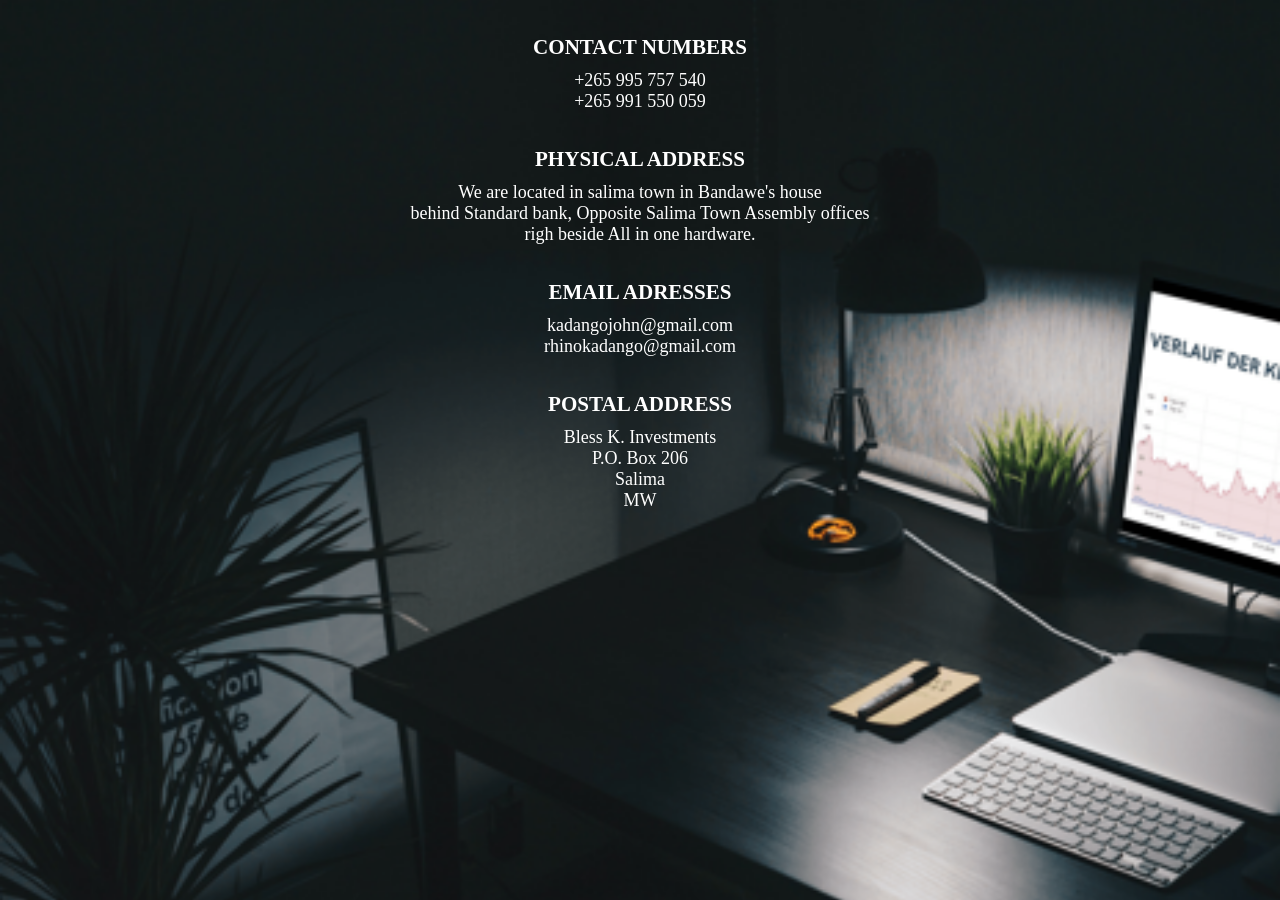
==== contact.html @ b2b06ce7 "Add files via upload" ====
<!DOCTYPE html>
<Html>

    <head>
        <head>
    <meta charset="UTF-8">
    <meta name="viewport" content="width=device-width, initial-scale=1.0">
    <title>Online Auction</title>
    <link rel="stylesheet" href="contact.css">
</head>
    </head>

    <body>
        <h3 class="first">CONTACT NUMBERS</h3>
        <ul>+265 995 757 540</ul>
        <ul>+265 991 550 059</ul>
        <h3 class="second">PHYSICAL ADDRESS</h3>
        <p>We are located in salima town in Bandawe's house</p>
        <p>behind Standard bank, Opposite Salima Town Assembly offices</p>
        <p>righ beside All in one hardware.</p>
        <h3 class="third">EMAIL ADRESSES</h3>
        <p>kadangojohn@gmail.com</p>
        <p>rhinokadango@gmail.com</p>
        <h3 class="fourth">POSTAL ADDRESS</h3>
        <P>Bless K. Investments</P>
        <p>P.O. Box 206</p>
        <p>Salima</p>
        <p>MW</p>
    </body>
</Html>
---- contact.css ----
* {
    margin: 0;
    padding: 0;
    box-sizing: border-box;
    font-family: 'Times New Roman', Times, serif;
    text-align: center;
   
    
}
body{
    background-image:url("back.png");
    background-repeat: no-repeat;
    background-size: cover;
    background-position: center;
    background-attachment: fixed;
    color:white;
    font-size: large;
    
    
}
h3{
    margin-top: 35px;
    margin-bottom: 10px;
}
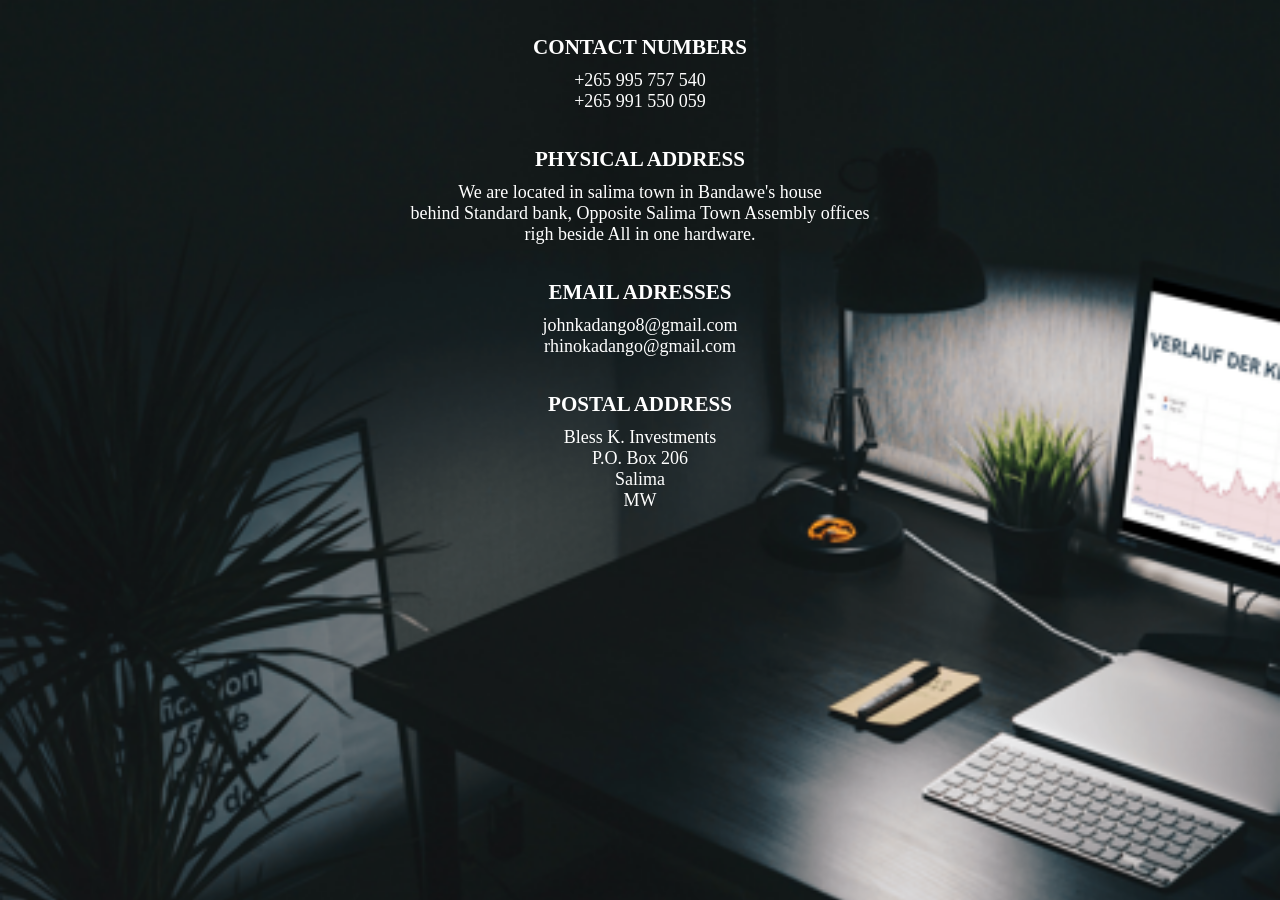
==== commit 7ee01f2a: "Add files via upload" ====
--- a/contact.html
+++ b/contact.html
@@ -5,7 +5,7 @@
         <head>
     <meta charset="UTF-8">
     <meta name="viewport" content="width=device-width, initial-scale=1.0">
-    <title>Online Auction</title>
+    <title>Bless K Contacts</title>
     <link rel="stylesheet" href="contact.css">
 </head>
     </head>
@@ -19,7 +19,7 @@
         <p>behind Standard bank, Opposite Salima Town Assembly offices</p>
         <p>righ beside All in one hardware.</p>
         <h3 class="third">EMAIL ADRESSES</h3>
-        <p>kadangojohn@gmail.com</p>
+        <p>johnkadango8@gmail.com</p>
         <p>rhinokadango@gmail.com</p>
         <h3 class="fourth">POSTAL ADDRESS</h3>
         <P>Bless K. Investments</P>
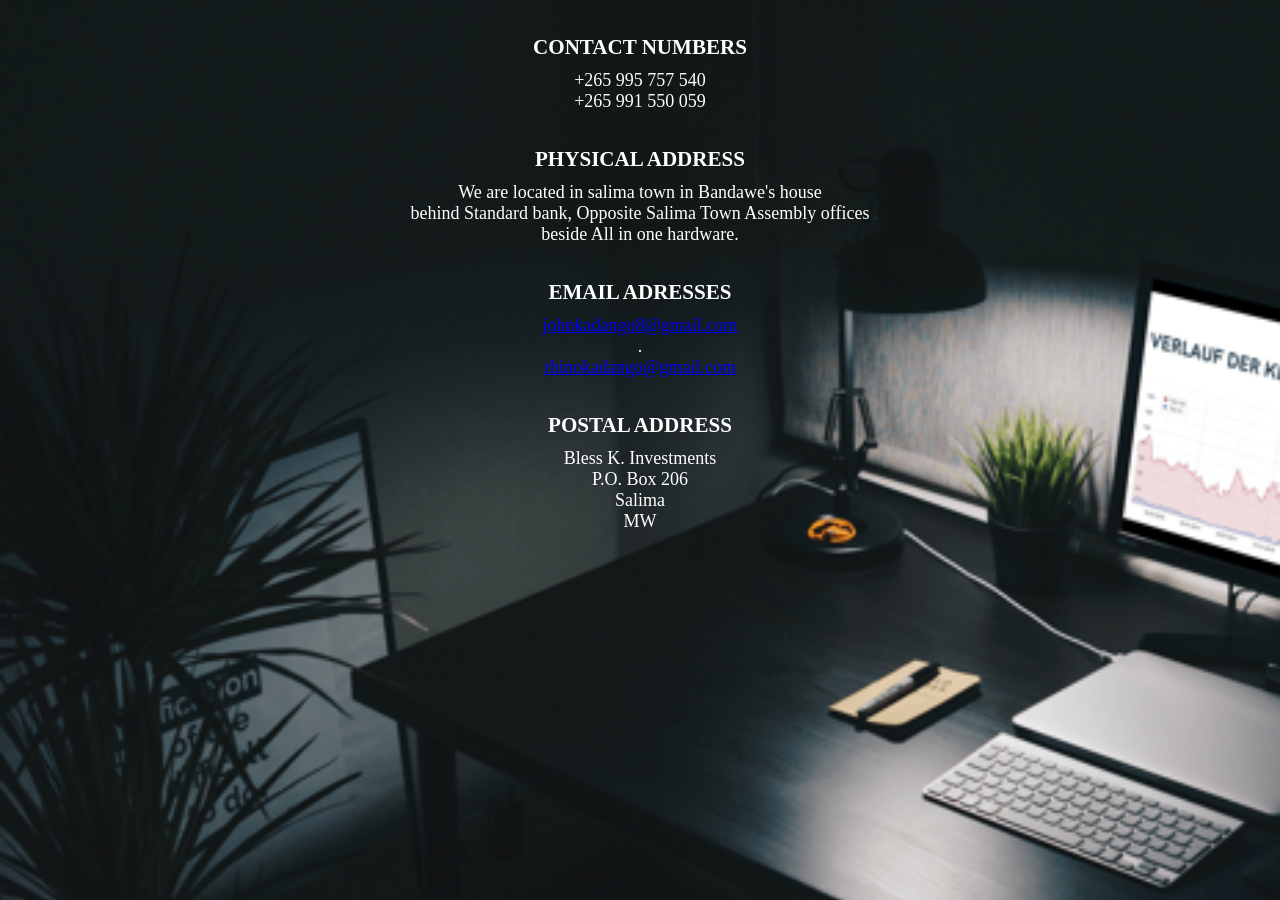
==== commit df557b91: "Add files via upload" ====
--- a/contact.html
+++ b/contact.html
@@ -17,10 +17,11 @@
         <h3 class="second">PHYSICAL ADDRESS</h3>
         <p>We are located in salima town in Bandawe's house</p>
         <p>behind Standard bank, Opposite Salima Town Assembly offices</p>
-        <p>righ beside All in one hardware.</p>
+        <p>beside All in one hardware.</p>
         <h3 class="third">EMAIL ADRESSES</h3>
-        <p>johnkadango8@gmail.com</p>
-        <p>rhinokadango@gmail.com</p>
+        <a href="mailto:johnkadango8@gmail.com">johnkadango8@gmail.com</a>
+        <p>.<br></p>
+        <a href="mailto:rhinokadango@gmail.com">rhinokadango@gmail.com</a>
         <h3 class="fourth">POSTAL ADDRESS</h3>
         <P>Bless K. Investments</P>
         <p>P.O. Box 206</p>
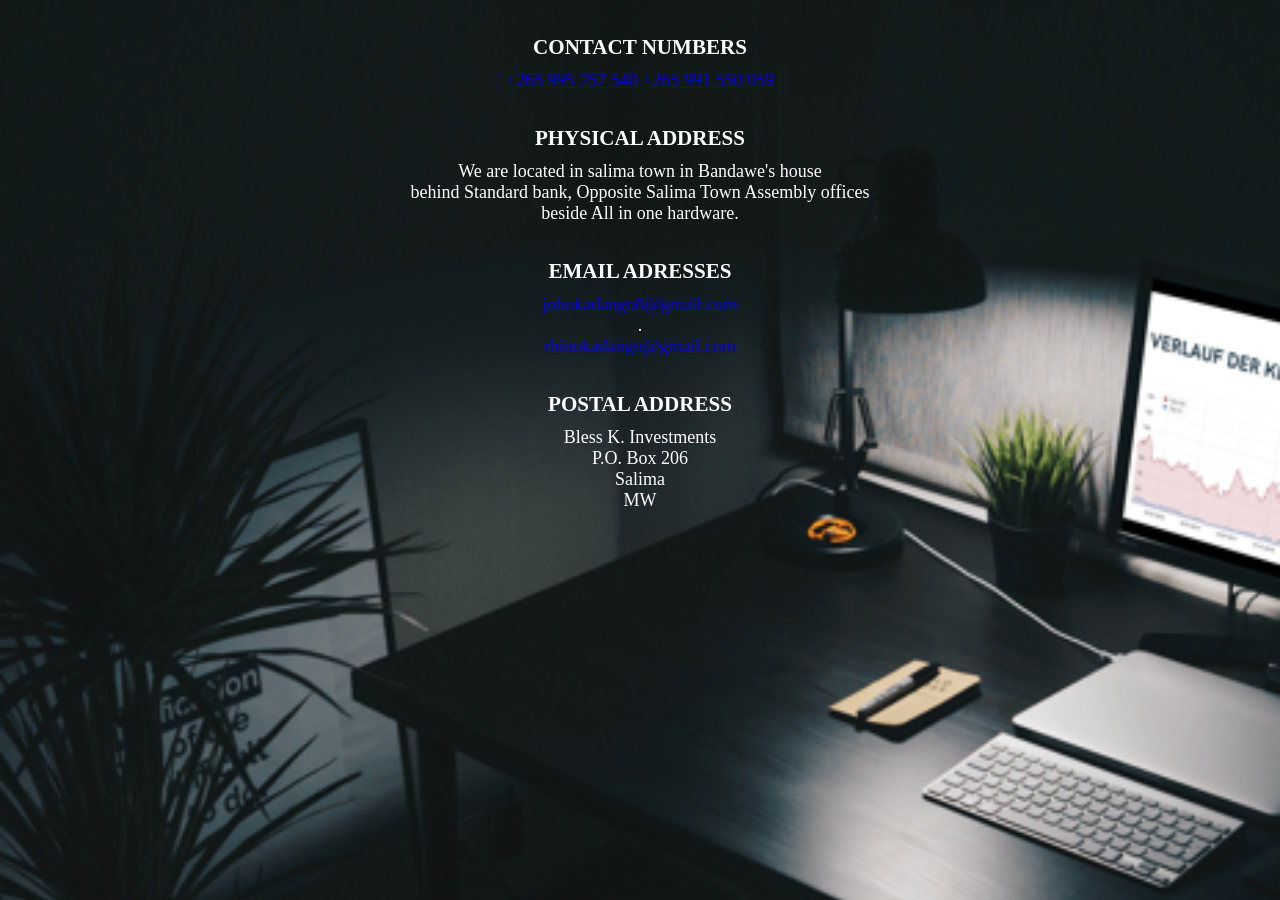
==== commit 4be9ca73: "Add files via upload" ====
--- a/contact.html
+++ b/contact.html
@@ -12,8 +12,8 @@
 
     <body>
         <h3 class="first">CONTACT NUMBERS</h3>
-        <ul>+265 995 757 540</ul>
-        <ul>+265 991 550 059</ul>
+        <a href="tel:+265995757540">+265 995 757 540</a>
+        <a href="tel:+265991550059">+265 991 550 059</a>
         <h3 class="second">PHYSICAL ADDRESS</h3>
         <p>We are located in salima town in Bandawe's house</p>
         <p>behind Standard bank, Opposite Salima Town Assembly offices</p>
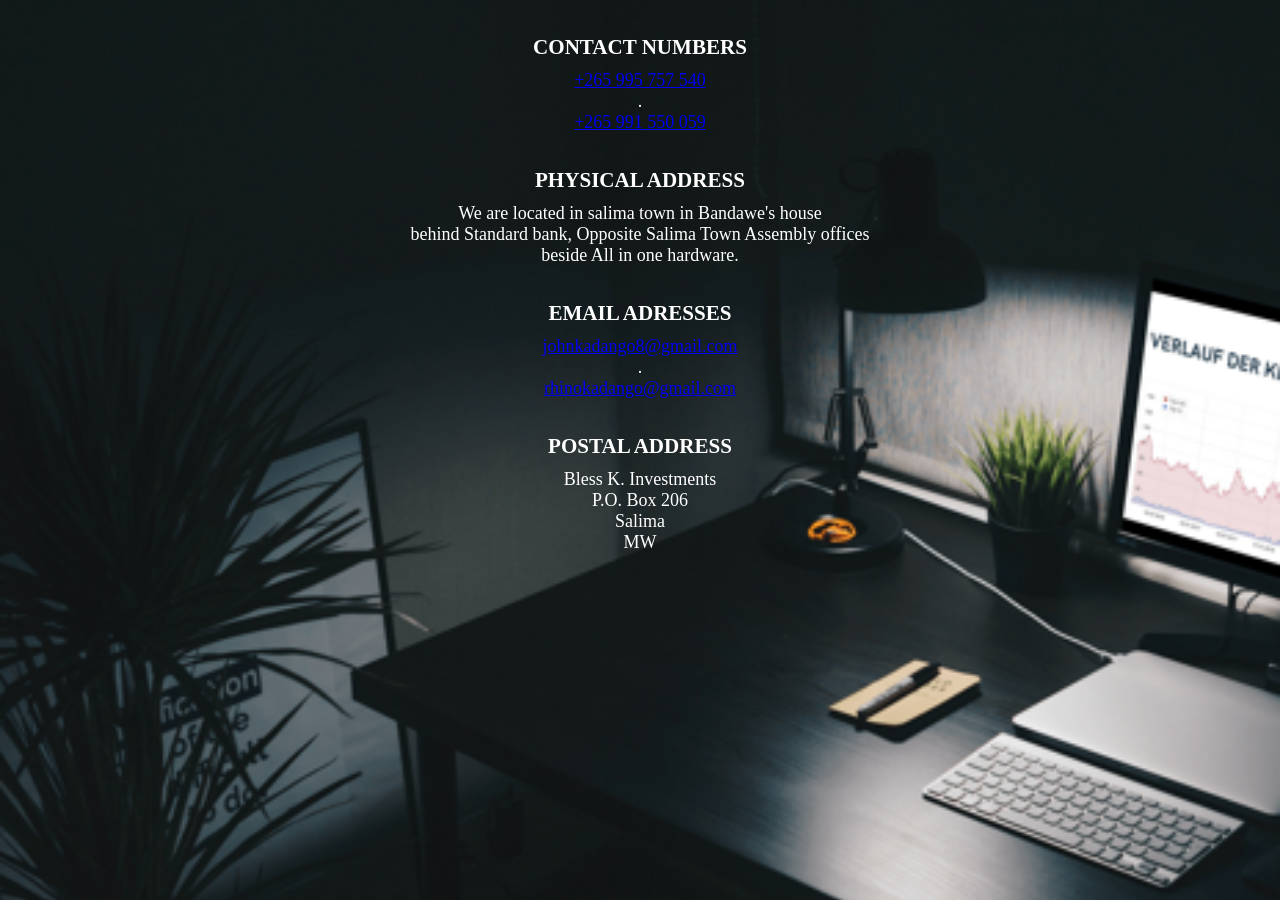
==== commit 4312c288: "Add files via upload" ====
--- a/contact.html
+++ b/contact.html
@@ -13,6 +13,7 @@
     <body>
         <h3 class="first">CONTACT NUMBERS</h3>
         <a href="tel:+265995757540">+265 995 757 540</a>
+        <p>.<br></p>
         <a href="tel:+265991550059">+265 991 550 059</a>
         <h3 class="second">PHYSICAL ADDRESS</h3>
         <p>We are located in salima town in Bandawe's house</p>
